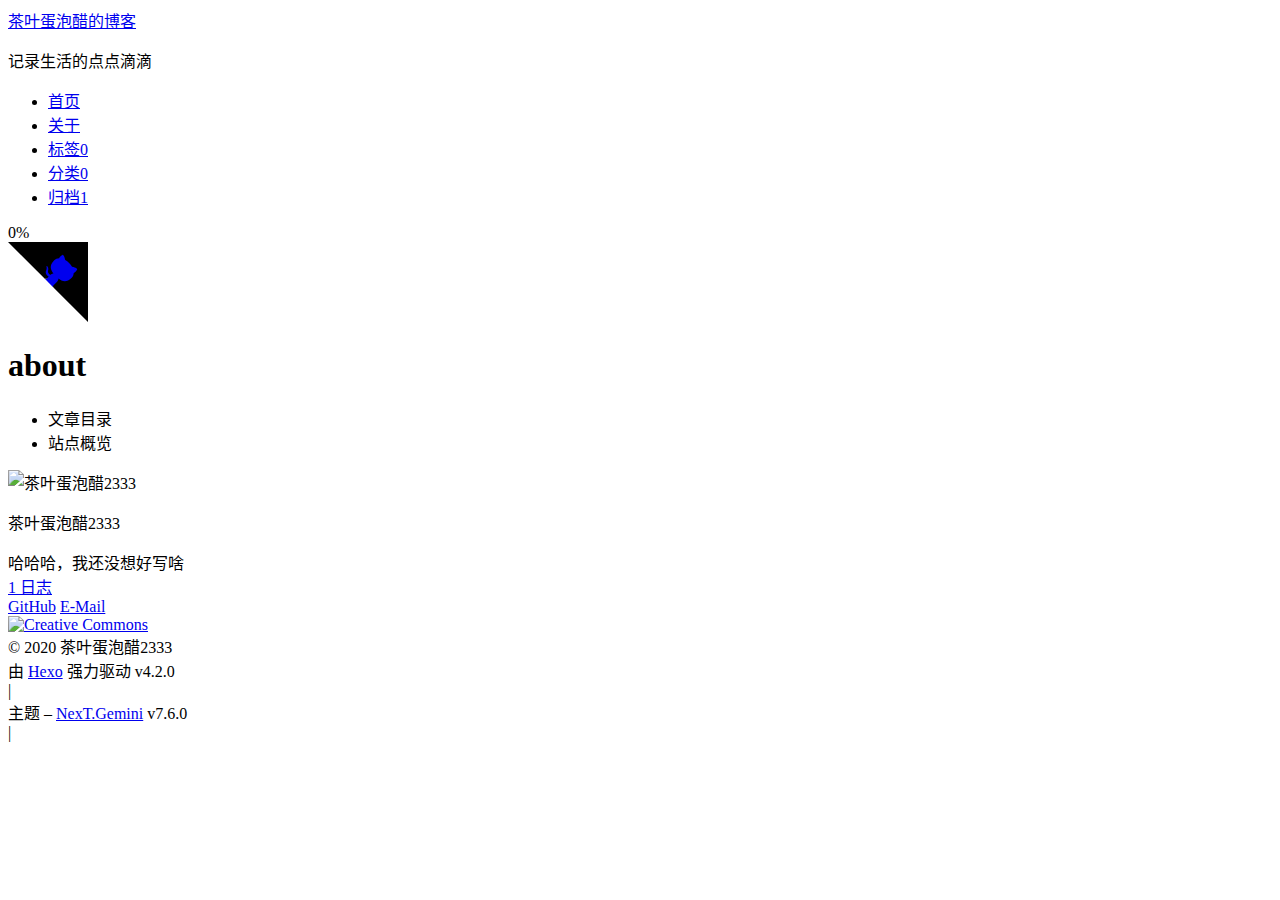
==== about/index.html @ 5893bd72 "Site updated: 2020-01-06 11:03:56" ====
<!DOCTYPE html>
<html lang="zh-CN">
<head>
  <meta charset="UTF-8">
<meta name="viewport" content="width=device-width, initial-scale=1, maximum-scale=2">
<meta name="theme-color" content="#222">
<meta name="generator" content="Hexo 4.2.0">
  <link rel="apple-touch-icon" sizes="180x180" href="/fjz2580.github.io/images/apple-touch-icon-next.png">
  <link rel="icon" type="image/png" sizes="32x32" href="/fjz2580.github.io/images/favicon-32x32-next.png">
  <link rel="icon" type="image/png" sizes="16x16" href="/fjz2580.github.io/images/favicon-16x16-next.png">
  <link rel="mask-icon" href="/fjz2580.github.io/images/logo.svg" color="#222">

<link rel="stylesheet" href="/fjz2580.github.io/css/main.css">


<link rel="stylesheet" href="/fjz2580.github.io/lib/font-awesome/css/font-awesome.min.css">


<script id="hexo-configurations">
  var NexT = window.NexT || {};
  var CONFIG = {
    hostname: new URL('https://fjz2580.github.io').hostname,
    root: '/fjz2580.github.io/',
    scheme: 'Gemini',
    version: '7.6.0',
    exturl: false,
    sidebar: {"position":"left","display":"post","padding":18,"offset":12,"onmobile":false},
    copycode: {"enable":true,"show_result":false,"style":null},
    back2top: {"enable":true,"sidebar":false,"scrollpercent":false},
    bookmark: {"enable":false,"color":"#222","save":"auto"},
    fancybox: false,
    mediumzoom: false,
    lazyload: false,
    pangu: false,
    comments: {"style":"tabs","active":null,"storage":true,"lazyload":false,"nav":null},
    algolia: {
      appID: '',
      apiKey: '',
      indexName: '',
      hits: {"per_page":10},
      labels: {"input_placeholder":"Search for Posts","hits_empty":"We didn't find any results for the search: ${query}","hits_stats":"${hits} results found in ${time} ms"}
    },
    localsearch: {"enable":false,"trigger":"auto","top_n_per_article":1,"unescape":false,"preload":false},
    path: '',
    motion: {"enable":true,"async":false,"transition":{"post_block":"fadeIn","post_header":"slideDownIn","post_body":"slideDownIn","coll_header":"slideLeftIn","sidebar":"slideUpIn"}}
  };
</script>

  <meta name="description" content="哈哈哈，我还没想好写啥">
<meta property="og:type" content="website">
<meta property="og:title" content="about">
<meta property="og:url" content="https://fjz2580.github.io/about/index.html">
<meta property="og:site_name" content="茶叶蛋泡醋的博客">
<meta property="og:description" content="哈哈哈，我还没想好写啥">
<meta property="og:locale" content="zh_CN">
<meta property="article:published_time" content="2020-01-06T03:02:46.000Z">
<meta property="article:modified_time" content="2020-01-06T03:02:46.969Z">
<meta property="article:author" content="茶叶蛋泡醋2333">
<meta name="twitter:card" content="summary">

<link rel="canonical" href="https://fjz2580.github.io/about/">


<script id="page-configurations">
  // https://hexo.io/docs/variables.html
  CONFIG.page = {
    sidebar: "",
    isHome: false,
    isPost: false
  };
</script>

  <title>about | 茶叶蛋泡醋的博客
  </title>
  






  <noscript>
  <style>
  .use-motion .brand,
  .use-motion .menu-item,
  .sidebar-inner,
  .use-motion .post-block,
  .use-motion .pagination,
  .use-motion .comments,
  .use-motion .post-header,
  .use-motion .post-body,
  .use-motion .collection-header { opacity: initial; }

  .use-motion .site-title,
  .use-motion .site-subtitle {
    opacity: initial;
    top: initial;
  }

  .use-motion .logo-line-before i { left: initial; }
  .use-motion .logo-line-after i { right: initial; }
  </style>
</noscript>

</head>

<body itemscope itemtype="http://schema.org/WebPage">
  <div class="container use-motion">
    <div class="headband"></div>

    <header class="header" itemscope itemtype="http://schema.org/WPHeader">
      <div class="header-inner"><div class="site-brand-container">
  <div class="site-meta">

    <div>
      <a href="/fjz2580.github.io/" class="brand" rel="start">
        <span class="logo-line-before"><i></i></span>
        <span class="site-title">茶叶蛋泡醋的博客</span>
        <span class="logo-line-after"><i></i></span>
      </a>
    </div>
        <p class="site-subtitle">记录生活的点点滴滴</p>
  </div>

  <div class="site-nav-toggle">
    <div class="toggle" aria-label="切换导航栏">
      <span class="toggle-line toggle-line-first"></span>
      <span class="toggle-line toggle-line-middle"></span>
      <span class="toggle-line toggle-line-last"></span>
    </div>
  </div>
</div>


<nav class="site-nav">
  
  <ul id="menu" class="menu">
        <li class="menu-item menu-item-home">

    <a href="/fjz2580.github.io/" rel="section"><i class="fa fa-fw fa-home"></i>首页</a>

  </li>
        <li class="menu-item menu-item-about">

    <a href="/fjz2580.github.io/about/" rel="section"><i class="fa fa-fw fa-user"></i>关于</a>

  </li>
        <li class="menu-item menu-item-tags">

    <a href="/fjz2580.github.io/tags/" rel="section"><i class="fa fa-fw fa-tags"></i>标签<span class="badge">0</span></a>

  </li>
        <li class="menu-item menu-item-categories">

    <a href="/fjz2580.github.io/categories/" rel="section"><i class="fa fa-fw fa-th"></i>分类<span class="badge">0</span></a>

  </li>
        <li class="menu-item menu-item-archives">

    <a href="/fjz2580.github.io/archives/" rel="section"><i class="fa fa-fw fa-archive"></i>归档<span class="badge">1</span></a>

  </li>
  </ul>

</nav>
</div>
    </header>

    
  <div class="back-to-top">
    <i class="fa fa-arrow-up"></i>
    <span>0%</span>
  </div>

  <a href="https://github.com/fjz2580" class="github-corner" title="Follow me on GitHub" aria-label="Follow me on GitHub" rel="noopener" target="_blank"><svg width="80" height="80" viewBox="0 0 250 250" aria-hidden="true"><path d="M0,0 L115,115 L130,115 L142,142 L250,250 L250,0 Z"></path><path d="M128.3,109.0 C113.8,99.7 119.0,89.6 119.0,89.6 C122.0,82.7 120.5,78.6 120.5,78.6 C119.2,72.0 123.4,76.3 123.4,76.3 C127.3,80.9 125.5,87.3 125.5,87.3 C122.9,97.6 130.6,101.9 134.4,103.2" fill="currentColor" style="transform-origin: 130px 106px;" class="octo-arm"></path><path d="M115.0,115.0 C114.9,115.1 118.7,116.5 119.8,115.4 L133.7,101.6 C136.9,99.2 139.9,98.4 142.2,98.6 C133.8,88.0 127.5,74.4 143.8,58.0 C148.5,53.4 154.0,51.2 159.7,51.0 C160.3,49.4 163.2,43.6 171.4,40.1 C171.4,40.1 176.1,42.5 178.8,56.2 C183.1,58.6 187.2,61.8 190.9,65.4 C194.5,69.0 197.7,73.2 200.1,77.6 C213.8,80.2 216.3,84.9 216.3,84.9 C212.7,93.1 206.9,96.0 205.4,96.6 C205.1,102.4 203.0,107.8 198.3,112.5 C181.9,128.9 168.3,122.5 157.7,114.1 C157.9,116.9 156.7,120.9 152.7,124.9 L141.0,136.5 C139.8,137.7 141.6,141.9 141.8,141.8 Z" fill="currentColor" class="octo-body"></path></svg></a>


    <main class="main">
      <div class="main-inner">
        <div class="content-wrap">
          
  
  

          <div class="content">
            

  <div class="posts-expand">
    
    
    
    <div class="post-block" lang="zh-CN">
      <header class="post-header">

<h1 class="post-title" itemprop="name headline">about
</h1>

<div class="post-meta">
  

</div>

</header>

      
      
      
      <div class="post-body">
          
      </div>
      
      
      
    </div>
    

    
    
    
  </div>


          </div>
          

<script>
  window.addEventListener('tabs:register', () => {
    let activeClass = CONFIG.comments.activeClass;
    if (CONFIG.comments.storage) {
      activeClass = localStorage.getItem('comments_active') || activeClass;
    }
    if (activeClass) {
      let activeTab = document.querySelector(`a[href="#comment-${activeClass}"]`);
      if (activeTab) {
        activeTab.click();
      }
    }
  });
  if (CONFIG.comments.storage) {
    window.addEventListener('tabs:click', event => {
      if (!event.target.matches('.tabs-comment .tab-content .tab-pane')) return;
      let commentClass = event.target.classList[1];
      localStorage.setItem('comments_active', commentClass);
    });
  }
</script>

        </div>
          
  
  <div class="toggle sidebar-toggle">
    <span class="toggle-line toggle-line-first"></span>
    <span class="toggle-line toggle-line-middle"></span>
    <span class="toggle-line toggle-line-last"></span>
  </div>

  <aside class="sidebar">
    <div class="sidebar-inner">

      <ul class="sidebar-nav motion-element">
        <li class="sidebar-nav-toc">
          文章目录
        </li>
        <li class="sidebar-nav-overview">
          站点概览
        </li>
      </ul>

      <!--noindex-->
      <div class="post-toc-wrap sidebar-panel">
      </div>
      <!--/noindex-->

      <div class="site-overview-wrap sidebar-panel">
        <div class="site-author motion-element" itemprop="author" itemscope itemtype="http://schema.org/Person">
    <img class="site-author-image" itemprop="image" alt="茶叶蛋泡醋2333"
      src="/fjz2580.github.io/images/author.png">
  <p class="site-author-name" itemprop="name">茶叶蛋泡醋2333</p>
  <div class="site-description" itemprop="description">哈哈哈，我还没想好写啥</div>
</div>
<div class="site-state-wrap motion-element">
  <nav class="site-state">
      <div class="site-state-item site-state-posts">
          <a href="/fjz2580.github.io/archives/">
        
          <span class="site-state-item-count">1</span>
          <span class="site-state-item-name">日志</span>
        </a>
      </div>
  </nav>
</div>
  <div class="links-of-author motion-element">
      <span class="links-of-author-item">
        <a href="https://github.com/fjz2580" title="GitHub → https:&#x2F;&#x2F;github.com&#x2F;fjz2580" rel="noopener" target="_blank"><i class="fa fa-fw fa-github"></i>GitHub</a>
      </span>
      <span class="links-of-author-item">
        <a href="mailto:fangjz95280@gmail.com" title="E-Mail → mailto:fangjz95280@gmail.com" rel="noopener" target="_blank"><i class="fa fa-fw fa-envelope"></i>E-Mail</a>
      </span>
  </div>
  <div class="cc-license motion-element" itemprop="license">
    <a href="https://creativecommons.org/licenses/by-nc-sa/4.0/" class="cc-opacity" rel="noopener" target="_blank"><img src="/fjz2580.github.io/images/cc-by-nc-sa.svg" alt="Creative Commons"></a>
  </div>



      </div>

    </div>
  </aside>
  <div id="sidebar-dimmer"></div>


      </div>
    </main>

    <footer class="footer">
      <div class="footer-inner">
        

<div class="copyright">
  
  &copy; 
  <span itemprop="copyrightYear">2020</span>
  <span class="with-love">
    <i class="fa fa-heart`"></i>
  </span>
  <span class="author" itemprop="copyrightHolder">茶叶蛋泡醋2333</span>
</div>
  <div class="powered-by">由 <a href="https://hexo.io/" class="theme-link" rel="noopener" target="_blank">Hexo</a> 强力驱动 v4.2.0
  </div>
  <span class="post-meta-divider">|</span>
  <div class="theme-info">主题 – <a href="https://theme-next.org/" class="theme-link" rel="noopener" target="_blank">NexT.Gemini</a> v7.6.0
  </div>

<script async src="https://busuanzi.ibruce.info/busuanzi/2.3/busuanzi.pure.mini.js"></script>
  

        
<div class="busuanzi-count">
  <script async src="https://busuanzi.ibruce.info/busuanzi/2.3/busuanzi.pure.mini.js"></script>
    <span class="post-meta-item" id="busuanzi_container_site_uv" style="display: none;">
      <span class="post-meta-item-icon">
        <i class="fa fa-user"></i>
      </span>
      <span class="site-uv" title="总访客量">
        <span id="busuanzi_value_site_uv"></span>
      </span>
    </span>
    <span class="post-meta-divider">|</span>
    <span class="post-meta-item" id="busuanzi_container_site_pv" style="display: none;">
      <span class="post-meta-item-icon">
        <i class="fa fa-eye"></i>
      </span>
      <span class="site-pv" title="总访问量">
        <span id="busuanzi_value_site_pv"></span>
      </span>
    </span>
</div>








      </div>
    </footer>
  </div>

  
  
  <script color='0,0,0' opacity='0.5' zIndex='-1' count='150' src="/fjz2580.github.io/lib/canvas-nest/canvas-nest.min.js"></script>
  <script src="/fjz2580.github.io/lib/anime.min.js"></script>
  <script src="/fjz2580.github.io/lib/velocity/velocity.min.js"></script>
  <script src="/fjz2580.github.io/lib/velocity/velocity.ui.min.js"></script>

<script src="/fjz2580.github.io/js/utils.js"></script>

<script src="/fjz2580.github.io/js/motion.js"></script>


<script src="/fjz2580.github.io/js/schemes/pisces.js"></script>


<script src="/fjz2580.github.io/js/next-boot.js"></script>




  















  

  

  <!--页面点击小红心-->
<script type="text/javascript" src="/js/src/clicklove.js"></script>

<script src="/fjz2580.github.io/live2dw/lib/L2Dwidget.min.js?094cbace49a39548bed64abff5988b05"></script><script>L2Dwidget.init({"log":false,"pluginJsPath":"lib/","pluginModelPath":"assets/","pluginRootPath":"live2dw/","tagMode":false});</script></body>
</html>
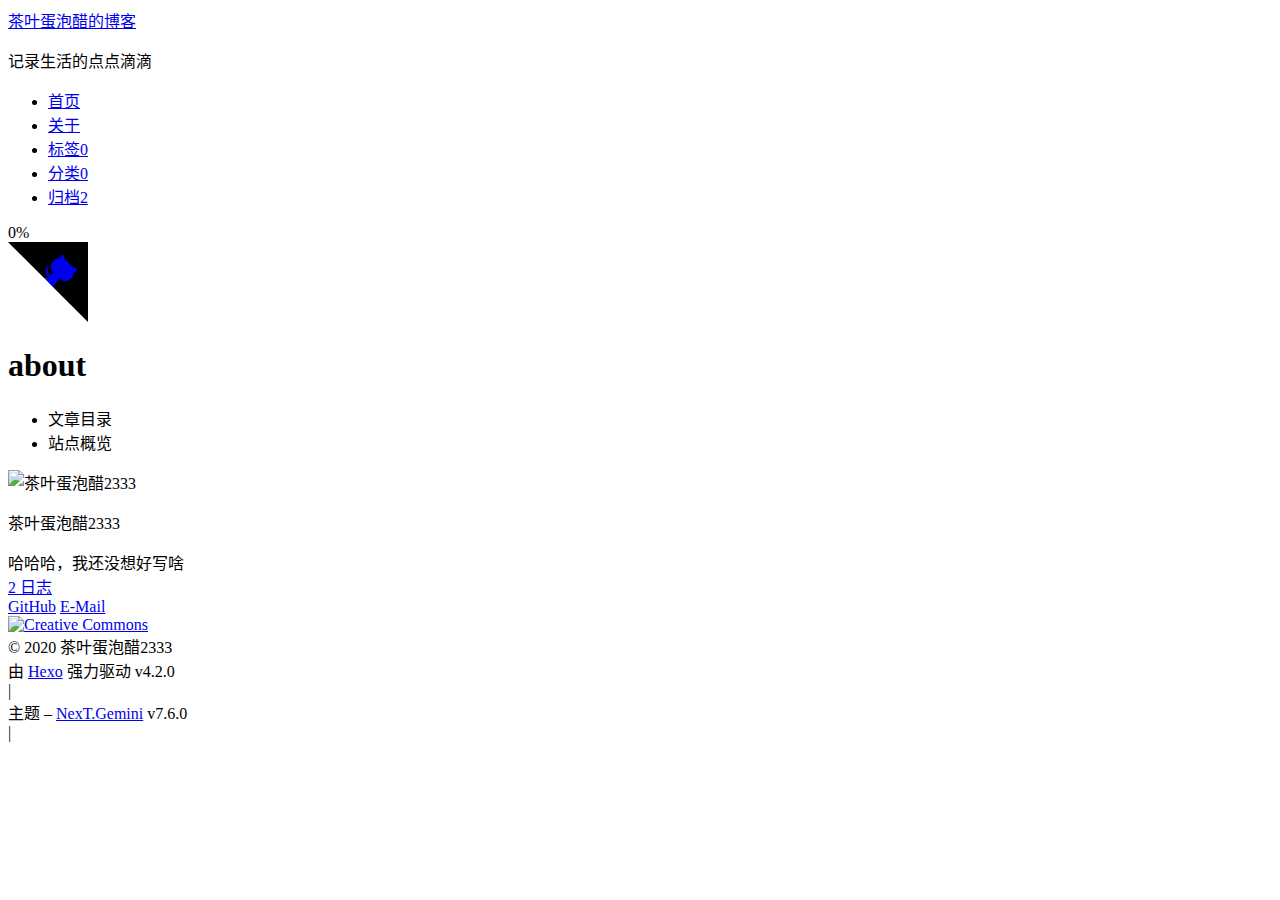
==== commit b96902b6: "Site updated: 2020-01-07 00:02:47" ====
--- a/about/index.html
+++ b/about/index.html
@@ -157,7 +157,7 @@
   </li>
         <li class="menu-item menu-item-archives">
 
-    <a href="/fjz2580.github.io/archives/" rel="section"><i class="fa fa-fw fa-archive"></i>归档<span class="badge">1</span></a>
+    <a href="/fjz2580.github.io/archives/" rel="section"><i class="fa fa-fw fa-archive"></i>归档<span class="badge">2</span></a>
 
   </li>
   </ul>
@@ -283,7 +283,7 @@
       <div class="site-state-item site-state-posts">
           <a href="/fjz2580.github.io/archives/">
         
-          <span class="site-state-item-count">1</span>
+          <span class="site-state-item-count">2</span>
           <span class="site-state-item-name">日志</span>
         </a>
       </div>
